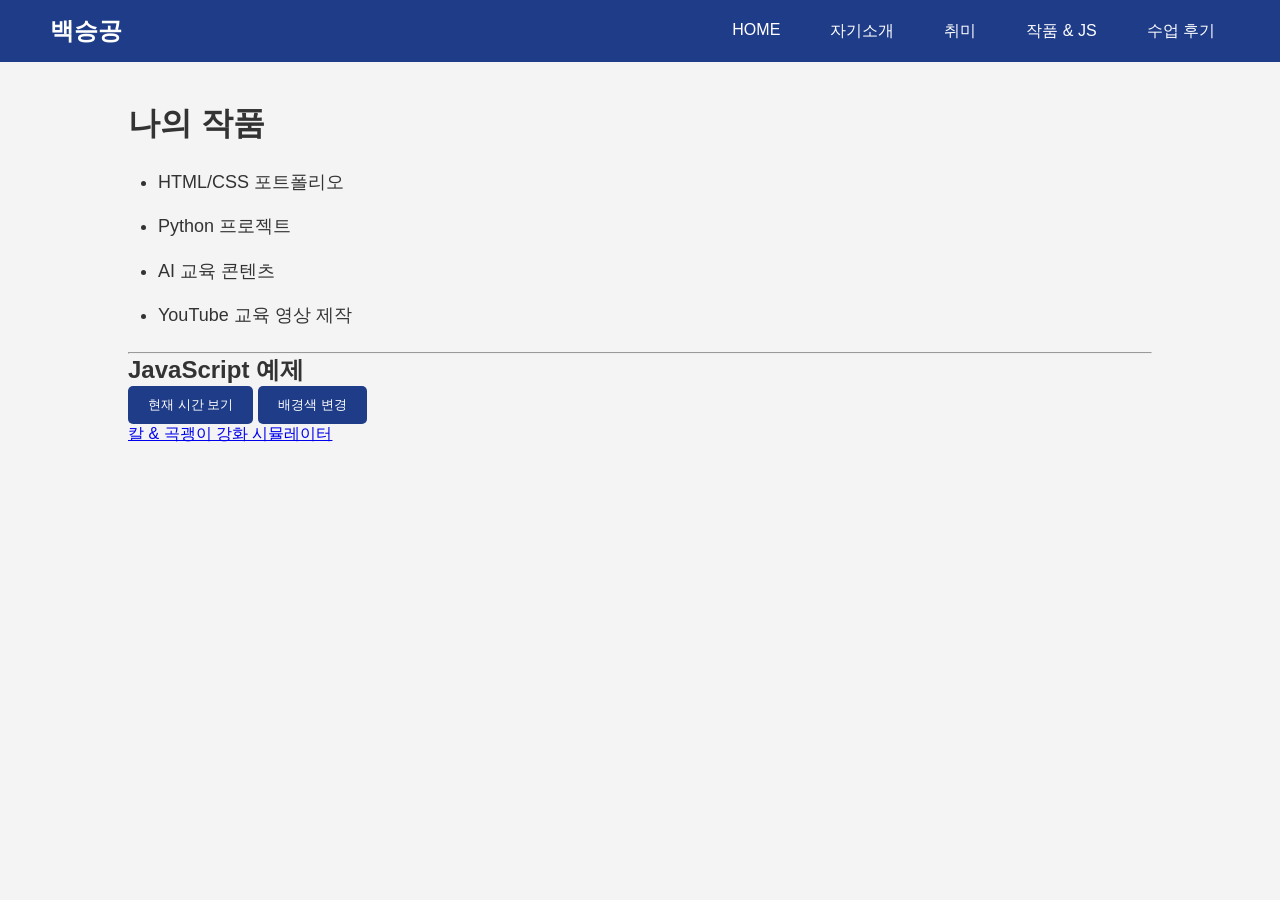
==== project.html @ 89ccd2b5 "Add files via upload" ====
<!DOCTYPE html>
<html lang="ko">
<head>
<meta charset="UTF-8">
<title>작품과 JS</title>
<link rel="stylesheet" href="style.css">
</head>

<body>

<nav>

<div class="logo">백승공</div>

<ul>
<li><a href="index.html">HOME</a></li>
<li><a href="about.html">자기소개</a></li>
<li><a href="hobby.html">취미</a></li>
<li><a href="project.html">작품 & JS</a></li>
        <li><a href="webprogramming.html">수업 후기</a></li>
</ul>

</nav>

<div class="container">

<h1>나의 작품</h1>

<ul>

<li>HTML/CSS 포트폴리오</li>

<li>Python 프로젝트</li>

<li>AI 교육 콘텐츠</li>

<li>YouTube 교육 영상 제작</li>

</ul>

<hr>

<h2>JavaScript 예제</h2>

<p id="time"></p>

<button onclick="showTime()">현재 시간 보기</button>

<button onclick="changeColor()">배경색 변경</button>

<br><a href="weapon.html" target="_blank">칼 & 곡괭이 강화 시뮬레이터</a>

</div>

<script src="script.js"></script>

</body>
</html>
---- style.css ----
*{
    margin:0;
    padding:0;
    box-sizing:border-box;
    font-family:Arial;
}

body{
    background:#f4f4f4;
    color:#333;
}

nav{
    display:flex;
    justify-content:space-between;
    align-items:center;

    background:#1f3c88;
    color:white;

    padding:15px 50px;
}

.logo{
    font-size:24px;
    font-weight:bold;
}

nav ul{
    list-style:none;
    display:flex;
}

nav li{
    margin-left:20px;
}

nav a{
    color:white;
    text-decoration:none;
    padding:8px 15px;
    border-radius:5px;
}

nav a:hover{
    background:white;
    color:#1f3c88;
}

.hero{
    text-align:center;
    padding:100px 20px;
}

.hero h1{
    font-size:42px;
    margin-bottom:20px;
}

.hero p{
    font-size:20px;
    margin-bottom:30px;
}

button{

    padding:10px 20px;

    background:#1f3c88;

    color:white;

    border:none;

    cursor:pointer;

    border-radius:5px;

}

button:hover{

    background:#2f54c0;

}

.container{

    width:80%;

    margin:40px auto;

}

.container ul{
    margin:20px 0;
    padding-left:30px;
}

.container ul li{
    margin:12px 0;
    font-size:18px;
    line-height:1.8;
}

table{

    width:100%;

    border-collapse:collapse;

    margin:20px 0;

}

table,th,td{

    border:1px solid #aaa;

}

th,td{

    padding:12px;

}

.card{

    background:white;

    padding:20px;

    margin:15px 0;

    border-left:8px solid #1f3c88;

    box-shadow:0 2px 5px rgba(0,0,0,.2);

}

.profile-image{
    margin-top:30px;
    text-align:center;
}

.profile-image img{
    width:500px;
    height:auto;
    border-radius:15px;
    box-shadow:0 4px 10px rgba(0,0,0,0.3);
    transition:0.3s;
}

.profile-image img:hover{
    transform:scale(1.05);
}
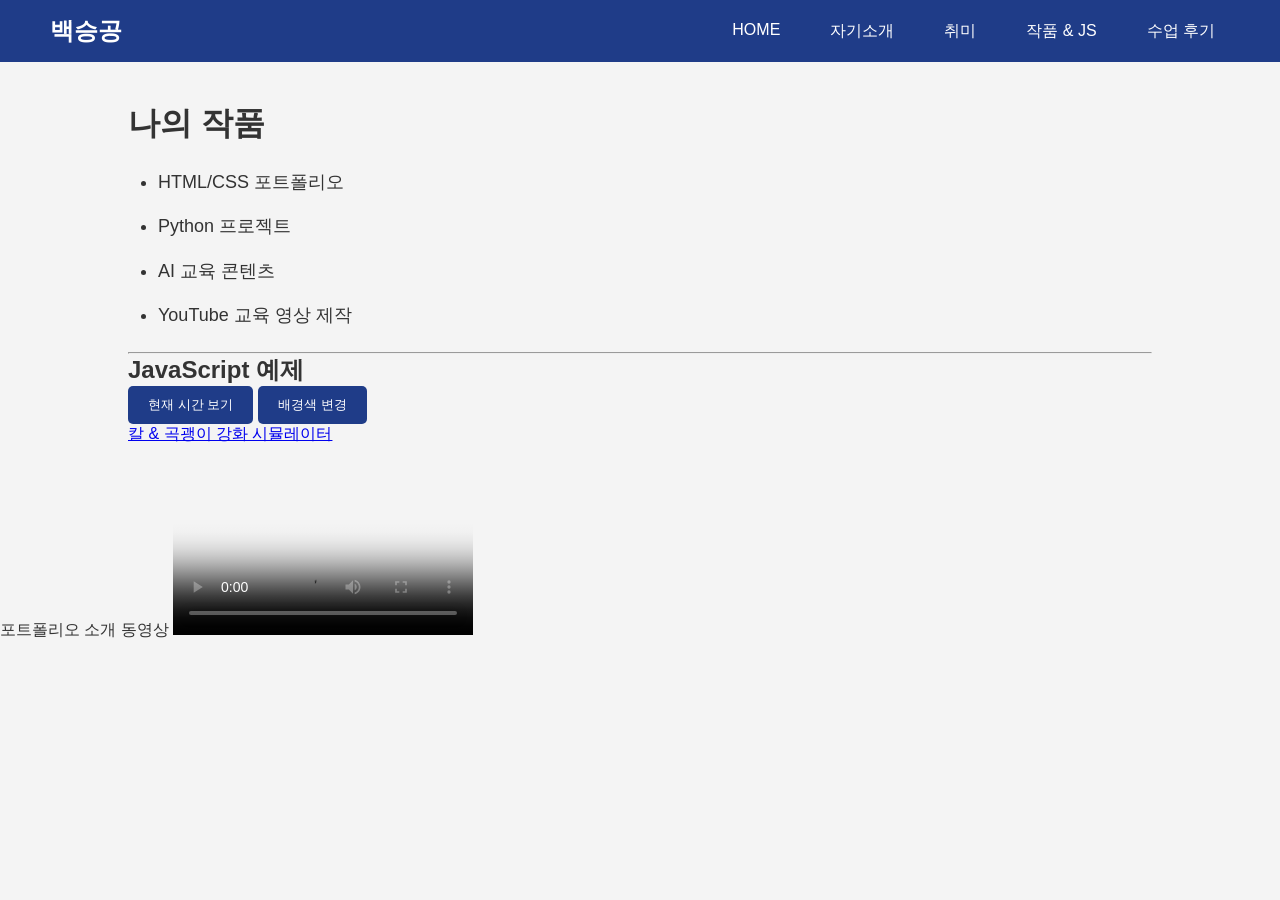
==== commit be257d63: "Update project.html" ====
--- a/project.html
+++ b/project.html
@@ -52,7 +52,14 @@
 
 </div>
 
+<div class="media-box">
+    <label for="intro-video">포트폴리오 소개 동영상</label>
+    <video id="intro-video" src="zackie5.mp4" controls poster="zackie1.png">
+        브라우저가 비디오 요소를 지원하지 않습니다.
+    </video>
+</div>
+
 <script src="script.js"></script>
 
 </body>
-</html>+</html>
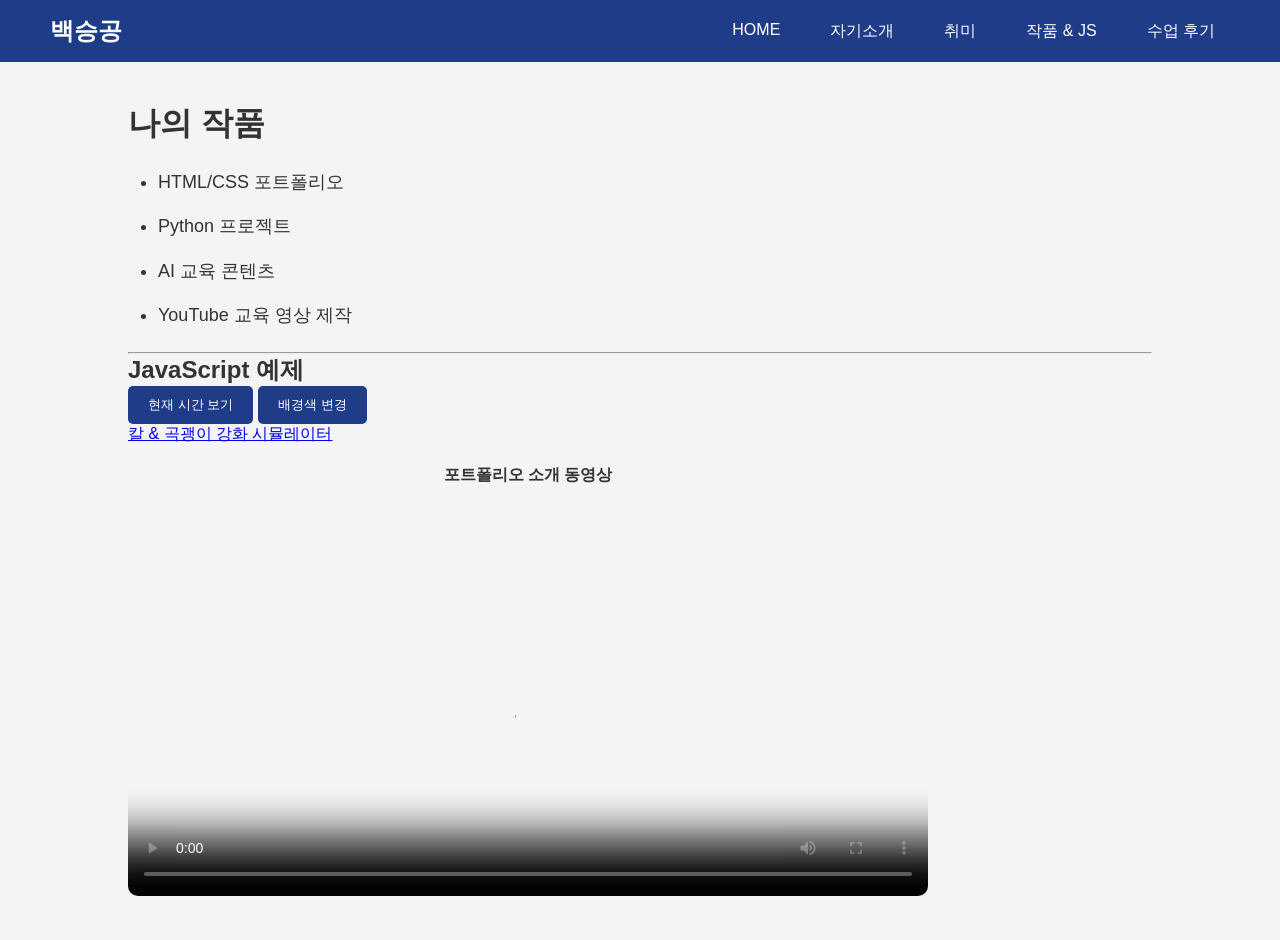
==== commit b188f9c3: "Update project.html" ====
--- a/project.html
+++ b/project.html
@@ -49,15 +49,14 @@
 <button onclick="changeColor()">배경색 변경</button>
 
 <br><a href="weapon.html" target="_blank">칼 & 곡괭이 강화 시뮬레이터</a>
-
-</div>
-
 <div class="media-box">
     <label for="intro-video">포트폴리오 소개 동영상</label>
     <video id="intro-video" src="zackie5.mp4" controls poster="zackie1.png">
         브라우저가 비디오 요소를 지원하지 않습니다.
     </video>
 </div>
+        
+</div>
 
 <script src="script.js"></script>
 
--- a/style.css
+++ b/style.css
@@ -154,4 +154,21 @@
 
 .profile-image img:hover{
     transform:scale(1.05);
-}+}
+
+.media-box {
+    width: 800px;
+    margin: 20px 0px;
+    text-align: center;
+}
+
+.media-box label {
+    display: block;
+    margin-bottom: 10px;
+    font-weight: bold;
+}
+
+.media-box video {
+    width: 100%;
+    border-radius: 10px;
+}
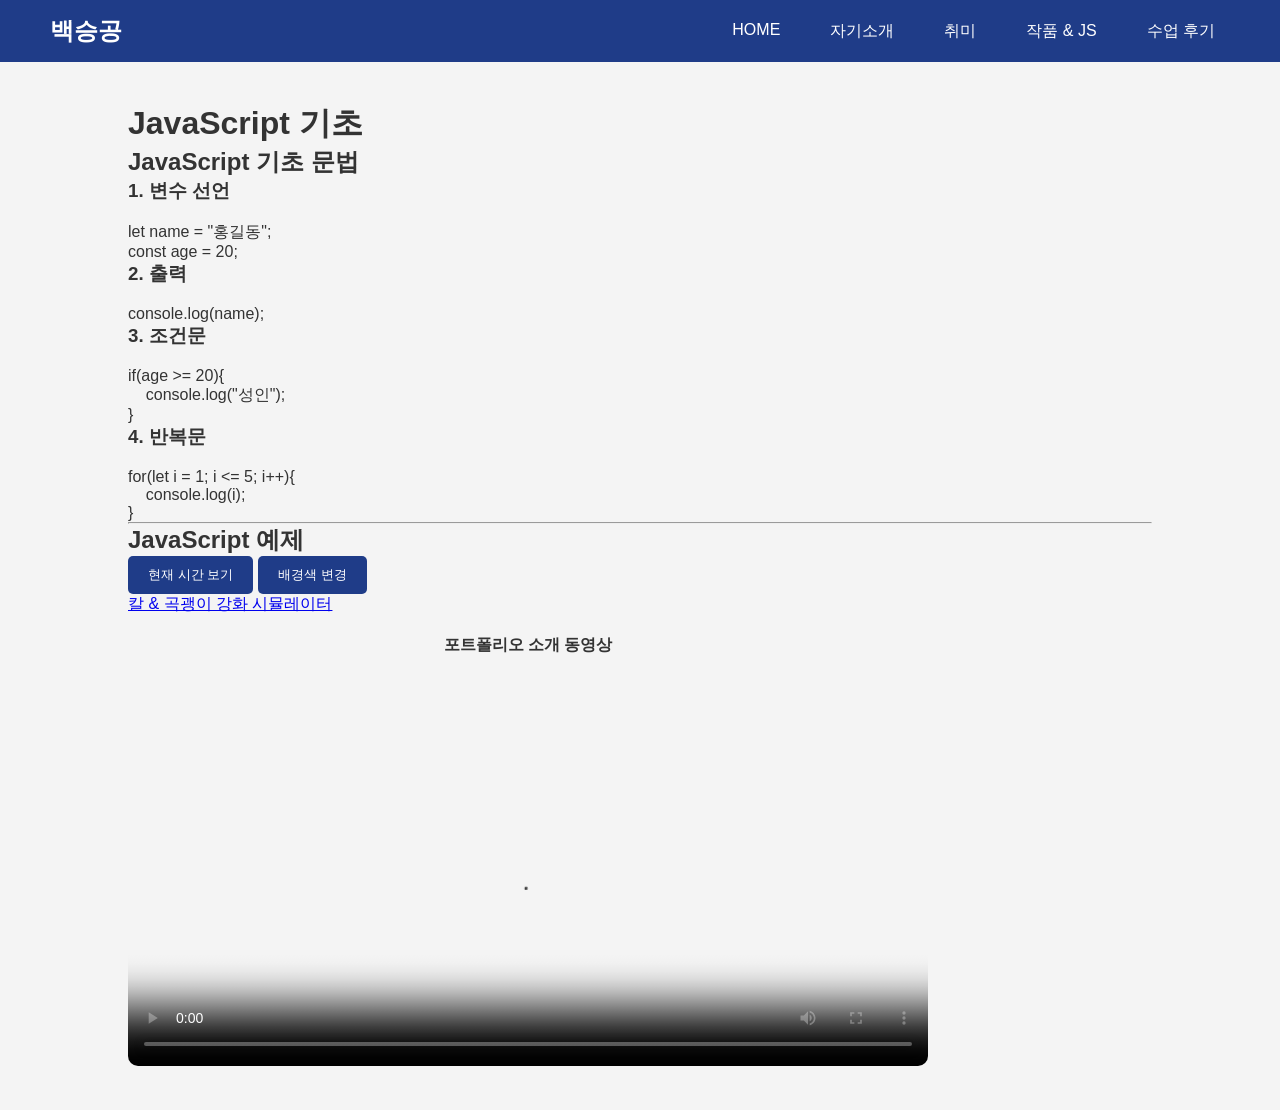
==== commit 6acbb875: "Update project.html" ====
--- a/project.html
+++ b/project.html
@@ -24,19 +24,34 @@
 
 <div class="container">
 
-<h1>나의 작품</h1>
+<h1>JavaScript 기초</h1>
 
-<ul>
+<h2>JavaScript 기초 문법</h1>
 
-<li>HTML/CSS 포트폴리오</li>
+<h3>1. 변수 선언</h3>
+<xmp>
+let name = "홍길동";
+const age = 20;
+</xmp>
 
-<li>Python 프로젝트</li>
+<h3>2. 출력</h3>
+<xmp>
+console.log(name);
+</xmp>
 
-<li>AI 교육 콘텐츠</li>
+<h3>3. 조건문</h3>
+<xmp>
+if(age >= 20){
+    console.log("성인");
+}
+</xmp>
 
-<li>YouTube 교육 영상 제작</li>
-
-</ul>
+<h3>4. 반복문</h3>
+<xmp>
+for(let i = 1; i <= 5; i++){
+    console.log(i);
+}
+</xmp>
 
 <hr>
 
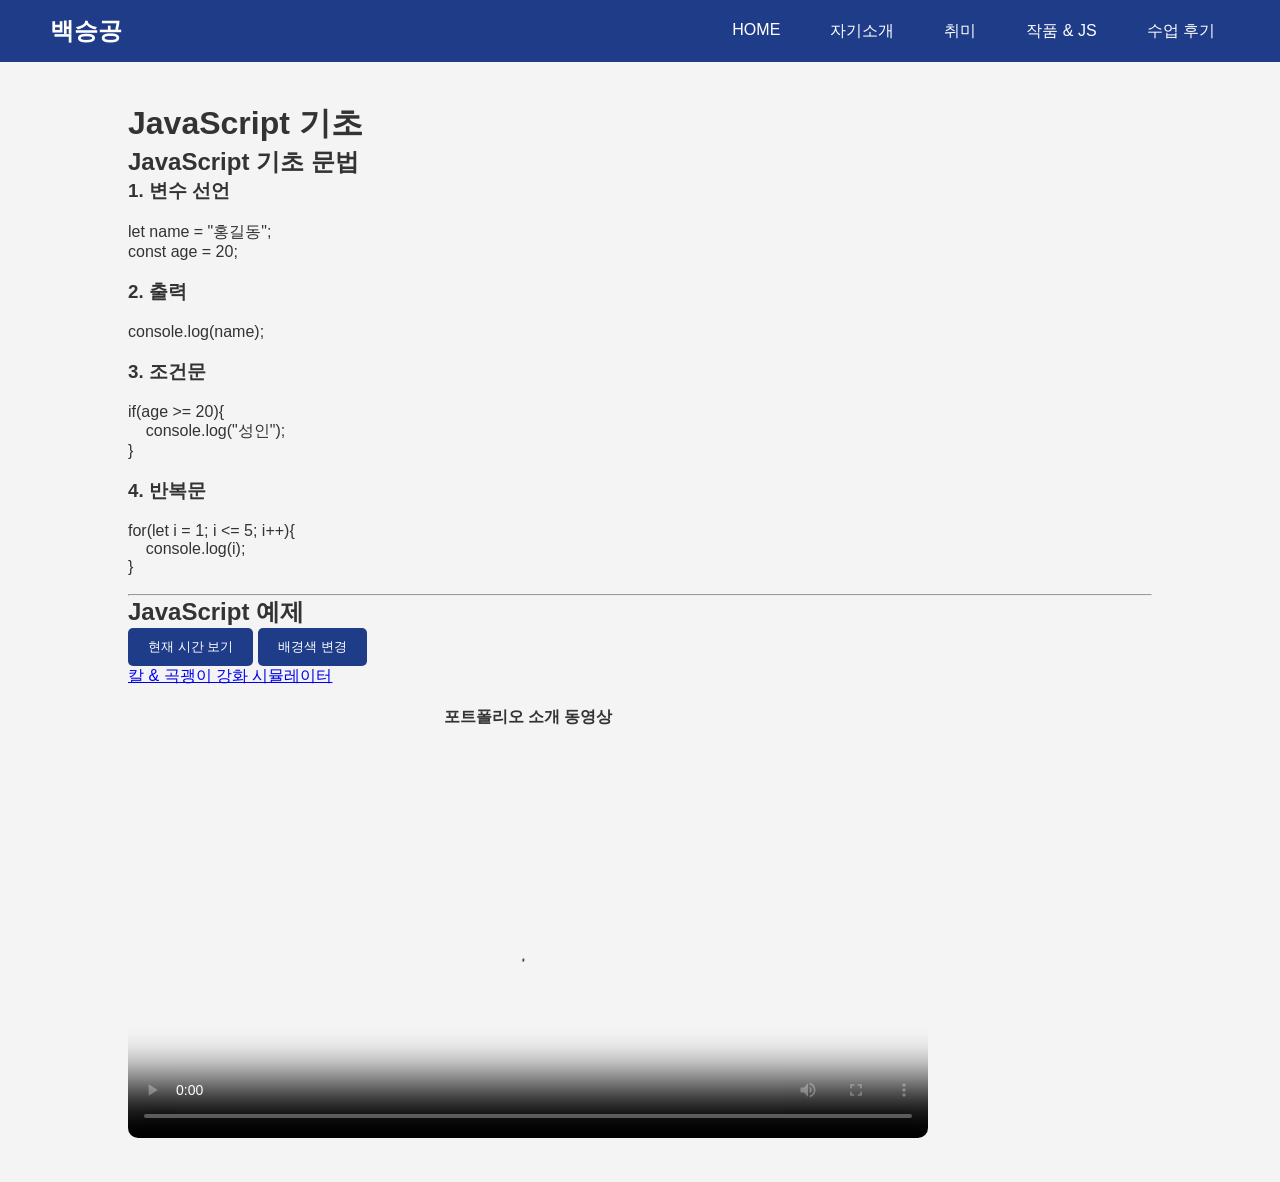
==== commit 9ecfa297: "Update project.html" ====
--- a/project.html
+++ b/project.html
@@ -28,30 +28,26 @@
 
 <h2>JavaScript 기초 문법</h1>
 
-<h3>1. 변수 선언</h3>
-<xmp>
+<h3>1. 변수 선언</h3><xmp>
 let name = "홍길동";
 const age = 20;
-</xmp>
+</xmp><br>
 
-<h3>2. 출력</h3>
-<xmp>
+<h3>2. 출력</h3><xmp>
 console.log(name);
-</xmp>
+</xmp><br>
 
-<h3>3. 조건문</h3>
-<xmp>
+<h3>3. 조건문</h3><xmp>
 if(age >= 20){
     console.log("성인");
 }
-</xmp>
+</xmp><br>
 
-<h3>4. 반복문</h3>
-<xmp>
+<h3>4. 반복문</h3><xmp>
 for(let i = 1; i <= 5; i++){
     console.log(i);
 }
-</xmp>
+</xmp><br>
 
 <hr>
 
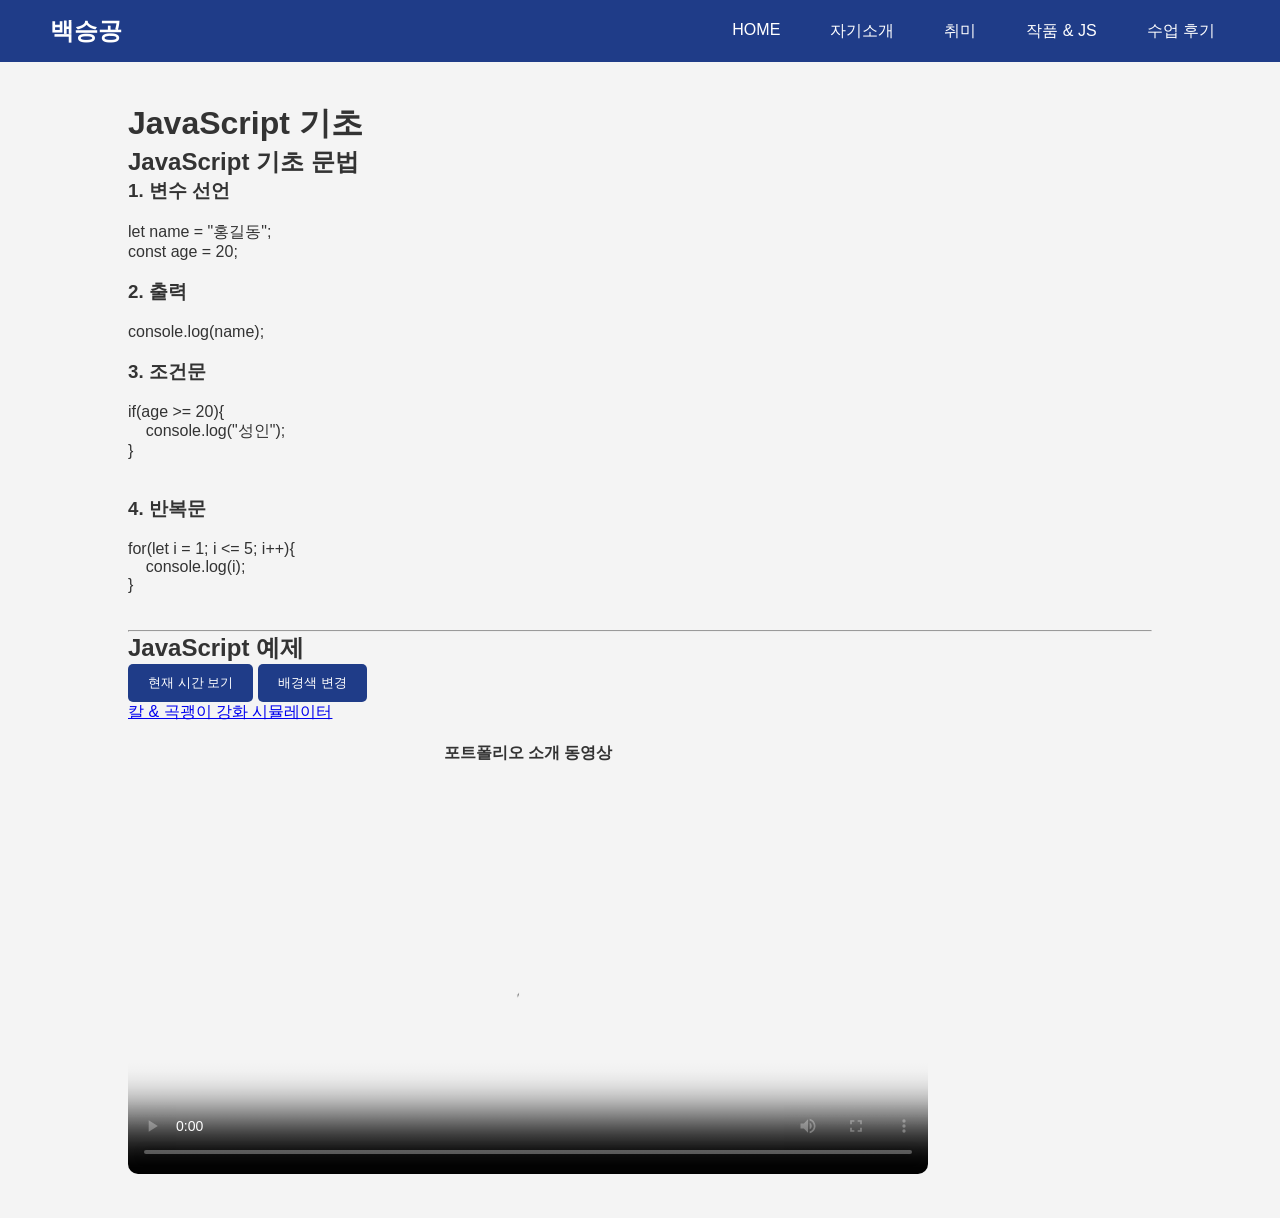
==== commit 10f8c4b1: "Update project.html" ====
--- a/project.html
+++ b/project.html
@@ -41,13 +41,13 @@
 if(age >= 20){
     console.log("성인");
 }
-</xmp><br>
+</xmp><br><br>
 
 <h3>4. 반복문</h3><xmp>
 for(let i = 1; i <= 5; i++){
     console.log(i);
 }
-</xmp><br>
+</xmp><br><br>
 
 <hr>
 
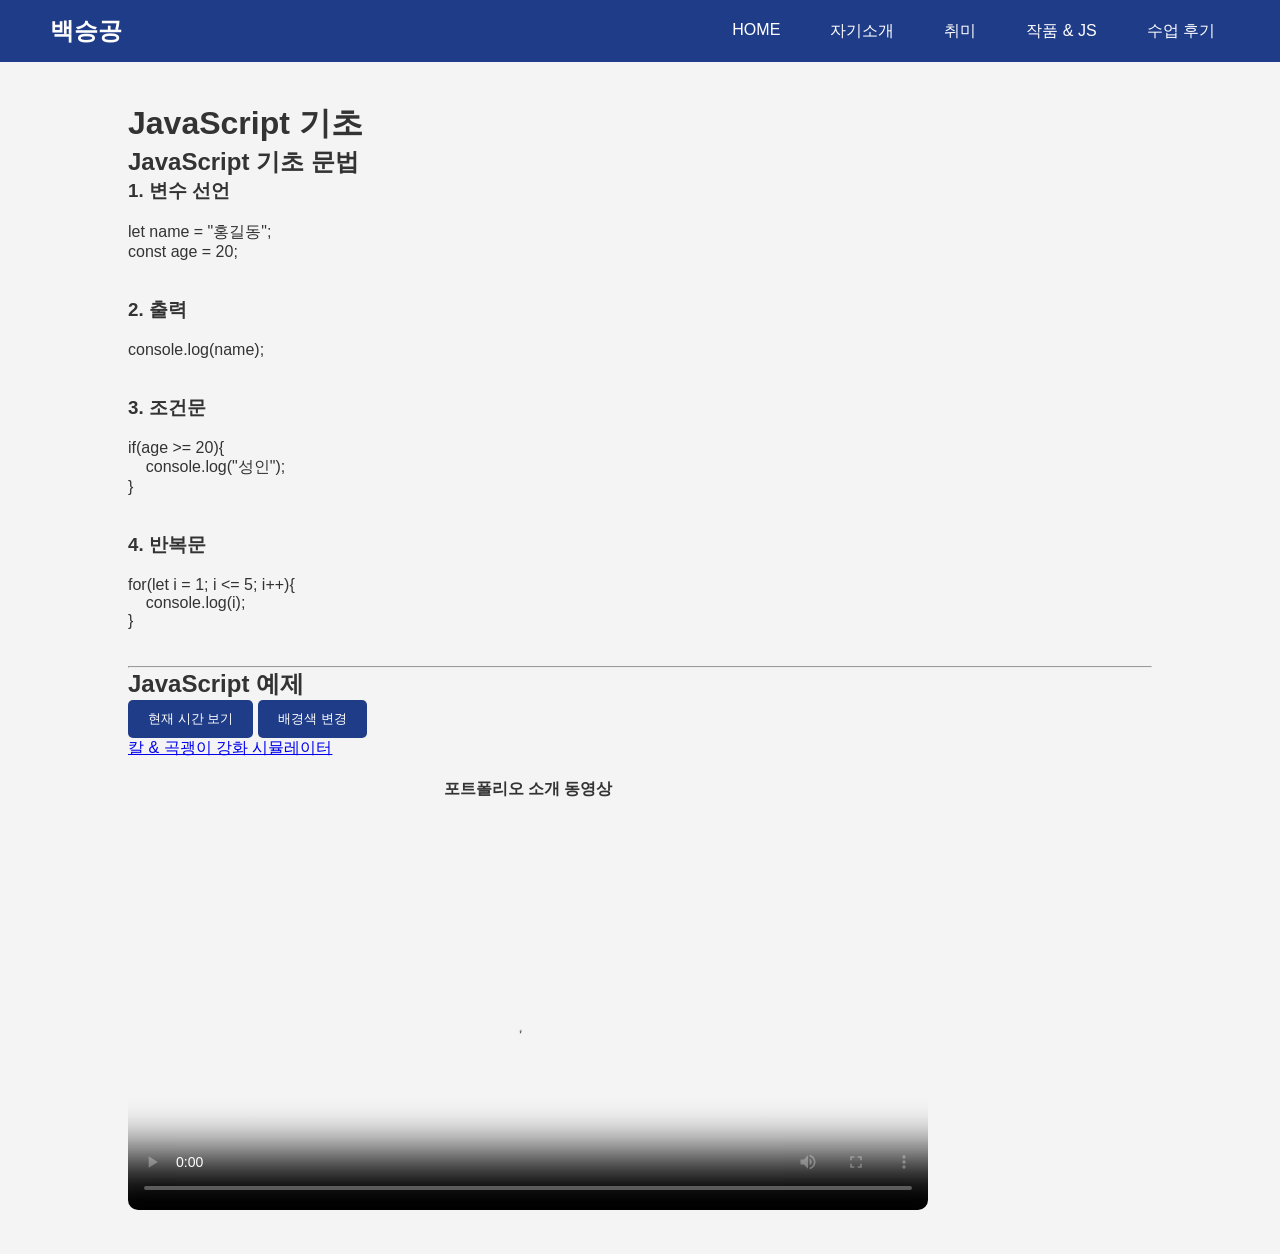
==== commit 90ee30e3: "Update project.html" ====
--- a/project.html
+++ b/project.html
@@ -31,11 +31,11 @@
 <h3>1. 변수 선언</h3><xmp>
 let name = "홍길동";
 const age = 20;
-</xmp><br>
+</xmp><br><br>
 
 <h3>2. 출력</h3><xmp>
 console.log(name);
-</xmp><br>
+</xmp><br><br>
 
 <h3>3. 조건문</h3><xmp>
 if(age >= 20){
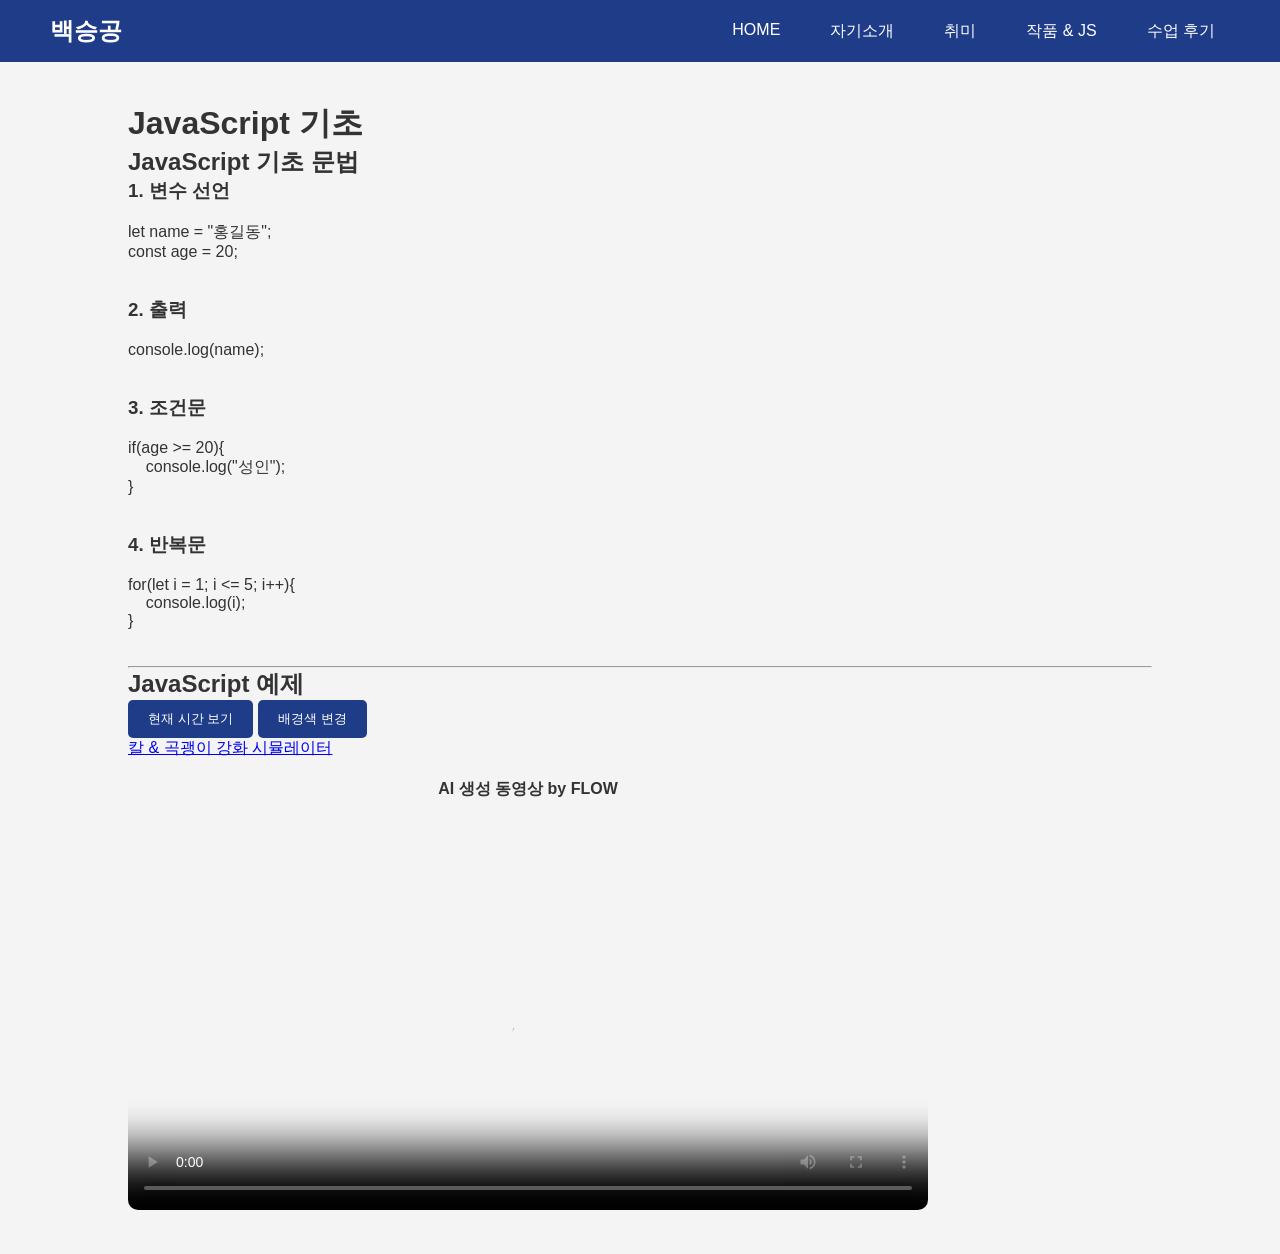
==== commit ee7ad926: "Update project.html" ====
--- a/project.html
+++ b/project.html
@@ -61,7 +61,7 @@
 
 <br><a href="weapon.html" target="_blank">칼 & 곡괭이 강화 시뮬레이터</a>
 <div class="media-box">
-    <label for="intro-video">포트폴리오 소개 동영상</label>
+    <label for="intro-video">AI 생성 동영상 by FLOW</label>
     <video id="intro-video" src="zackie5.mp4" controls poster="zackie1.png">
         브라우저가 비디오 요소를 지원하지 않습니다.
     </video>
